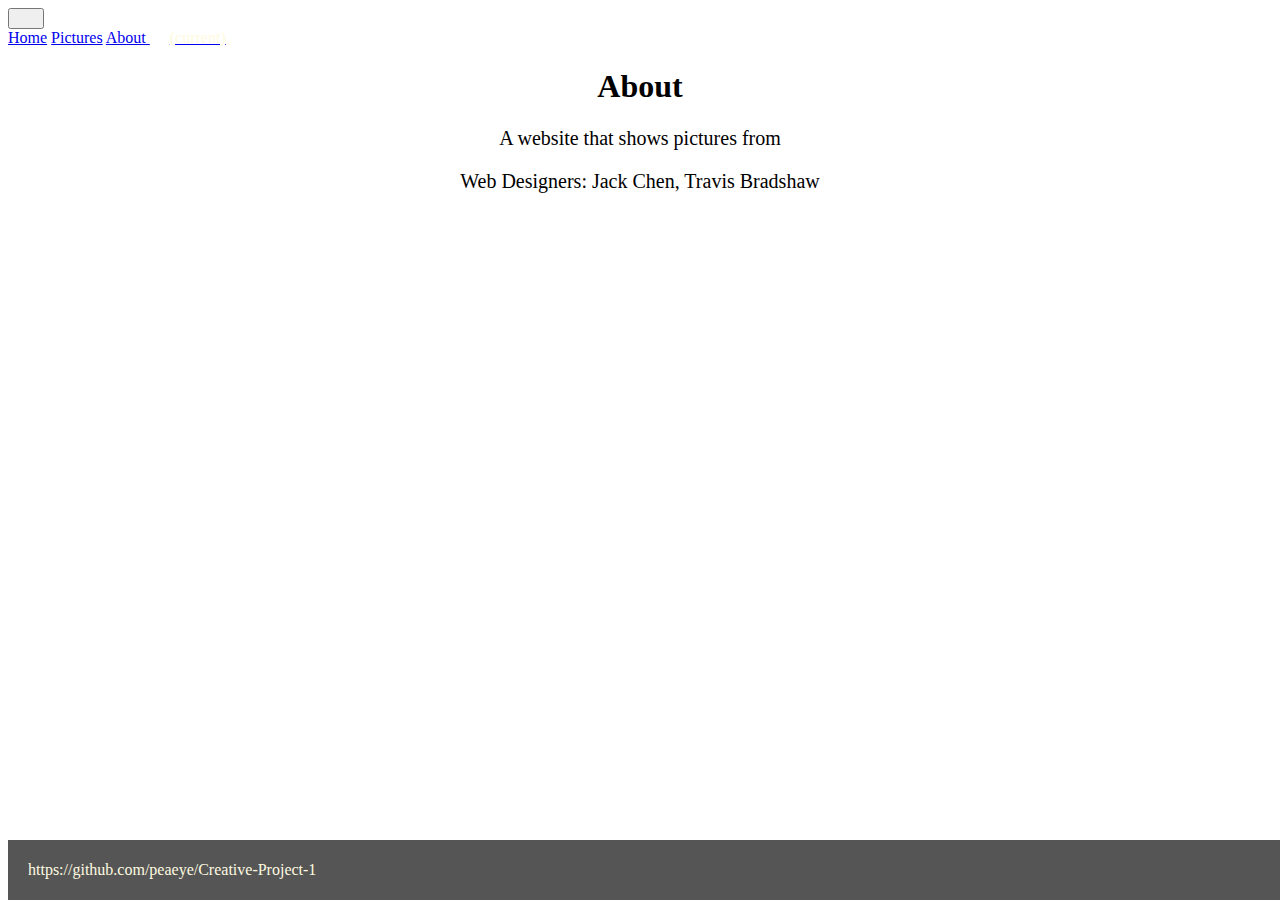
==== about.html @ d0a492e2 "merged style.css and pictures stage 1" ====
<!doctype html>
<html lang="en">

<head>
    <!-- Required meta tags -->
    <meta charset="utf-8">
    <meta name="viewport" content="width=device-width, initial-scale=1, shrink-to-fit=no">

    <!-- Bootstrap CSS -->

    <link rel="stylesheet" href="https://stackpath.bootstrapcdn.com/bootstrap/4.1.3/css/bootstrap.min.css" integrity="sha384-MCw98/SFnGE8fJT3GXwEOngsV7Zt27NXFoaoApmYm81iuXoPkFOJwJ8ERdknLPMO"
        crossorigin="anonymous">
    <link rel="stylesheet" href="style.css">
    <title>About</title>
</head>

<body>
    <nav class="navbar navbar-expand-lg navbar-light bg-light">
        <a class="navbar-brand" href="#"></a>
        <button class="navbar-toggler" type="button" data-toggle="collapse" data-target="#navbarNavAltMarkup"
            aria-controls="navbarNavAltMarkup" aria-expanded="false" aria-label="Toggle navigation">
            <span class="navbar-toggler-icon"></span>
        </button>
        <div class="collapse navbar-collapse" id="navbarNavAltMarkup">
            <div class="navbar-nav">
                <a class="nav-item nav-link" href="/index.html">Home</a>
                <a class="nav-item nav-link" href="/picture.html">Pictures</a>
                <a class="nav-item nav-link active" href="/about.html">About <span class="sr-only">(current)</span></a>
            </div>
        </div>
    </nav>
    
    <h1>About</h1>
    <p>A website that shows pictures from </p>
    <p>Web Designers: Jack Chen, Travis Bradshaw</p>

    <footer class="footer">
        <span>https://github.com/peaeye/Creative-Project-1</span>
    </footer>

    <!-- Optional JavaScript -->
    <!-- jQuery first, then Popper.js, then Bootstrap JS -->
    <script src="https://code.jquery.com/jquery-3.3.1.slim.min.js" integrity="sha384-q8i/X+965DzO0rT7abK41JStQIAqVgRVzpbzo5smXKp4YfRvH+8abtTE1Pi6jizo"
        crossorigin="anonymous"></script>
    <script src="https://cdnjs.cloudflare.com/ajax/libs/popper.js/1.14.3/umd/popper.min.js" integrity="sha384-ZMP7rVo3mIykV+2+9J3UJ46jBk0WLaUAdn689aCwoqbBJiSnjAK/l8WvCWPIPm49"
        crossorigin="anonymous"></script>
    <script src="https://stackpath.bootstrapcdn.com/bootstrap/4.1.3/js/bootstrap.min.js" integrity="sha384-ChfqqxuZUCnJSK3+MXmPNIyE6ZbWh2IMqE241rYiqJxyMiZ6OW/JmZQ5stwEULTy"
        crossorigin="anonymous"></script>
</body>

</html>
---- style.css ----
.footer {
    position: absolute;
    bottom: 0;
    width: 100%;
    /* Set the fixed height of the footer here */
    height: 60px;
    line-height: 60px;
    /* Vertically center the text there */
    background-color: #555;
    color: white;
}

span {
    color: #FEFAE0;
    margin-left: 20px;
}

.carousel .item {
    height: 300px;
}

.item img {
    position: absolute;
    top: 0;
    left: 0;
    min-height: 300px;
}

.item p{
    font-size: 10px;
}
/* Menu */
body {
  background-color: white;
}
h1 {
  text-align: center;
}
p {
  text-align: center;
  font-family: verdana;
  font-size: 20px;
}
.bg-dark {
  background-color: red !important;
}
.navbar-dark .navbar-nav .nav-link:focus, .navbar-dark .navbar-nav .nav-link:hover {
  color: #333;
}

.navbar-dark .navbar-nav .nav-link {
  color: #fff;
}
.portfolio {
  display: grid;
  grid-template: auto auto auto auto auto / 1fr 1fr 1fr;
  grid-column-gap: 10px;
  grid-row-gap: 10px;
}

.image img {
  width: 100%;
}
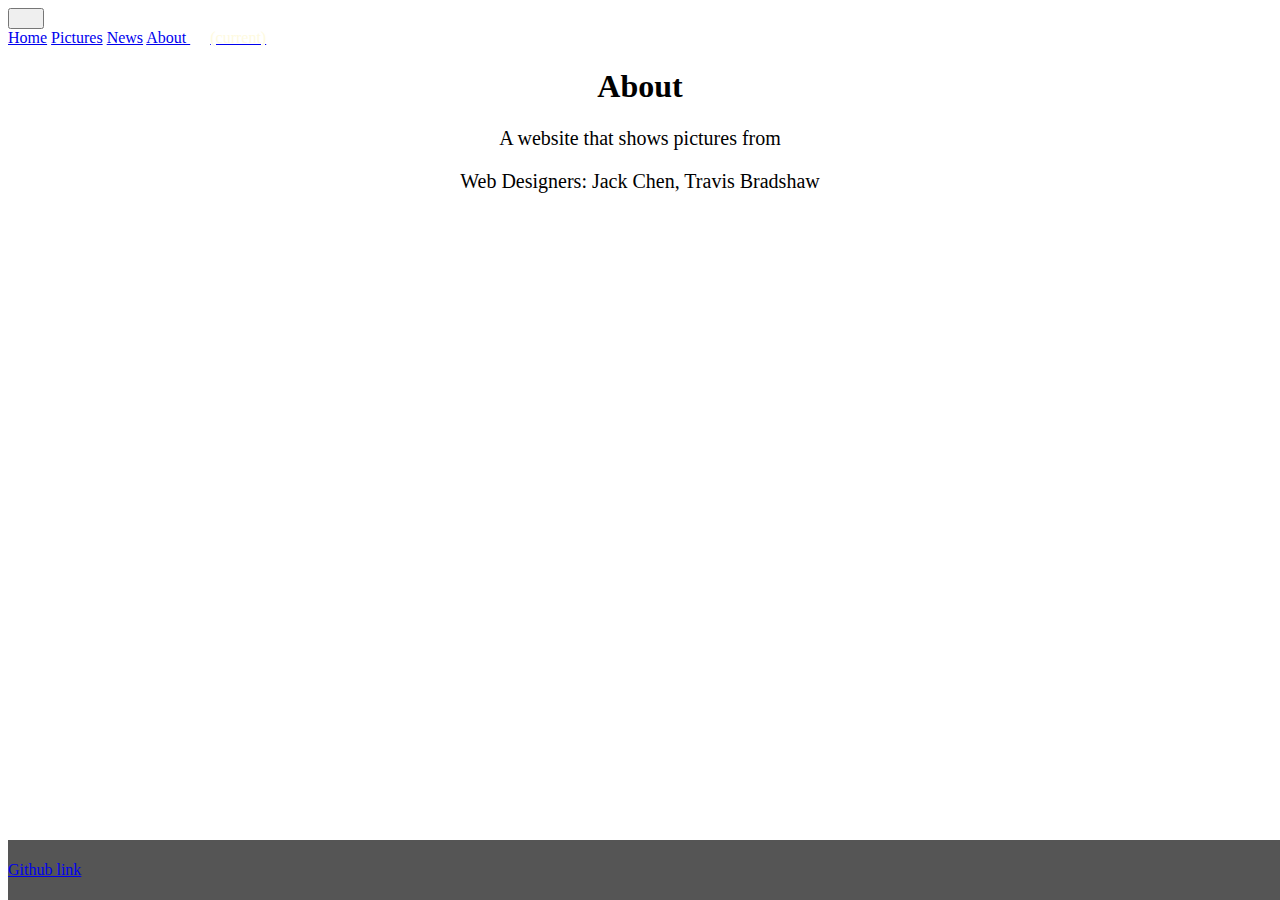
==== commit 73f0eeb4: "merged and pictures stage 1" ====
--- a/about.html
+++ b/about.html
@@ -25,6 +25,7 @@
             <div class="navbar-nav">
                 <a class="nav-item nav-link" href="/index.html">Home</a>
                 <a class="nav-item nav-link" href="/picture.html">Pictures</a>
+		        <a class="nav-item nav-link" href="/news.html">News</a>
                 <a class="nav-item nav-link active" href="/about.html">About <span class="sr-only">(current)</span></a>
             </div>
         </div>
@@ -35,7 +36,7 @@
     <p>Web Designers: Jack Chen, Travis Bradshaw</p>
 
     <footer class="footer">
-        <span>https://github.com/peaeye/Creative-Project-1</span>
+        <a href="https://github.com/peaeye/Creative-Project-1.git">Github link</a>
     </footer>
 
     <!-- Optional JavaScript -->
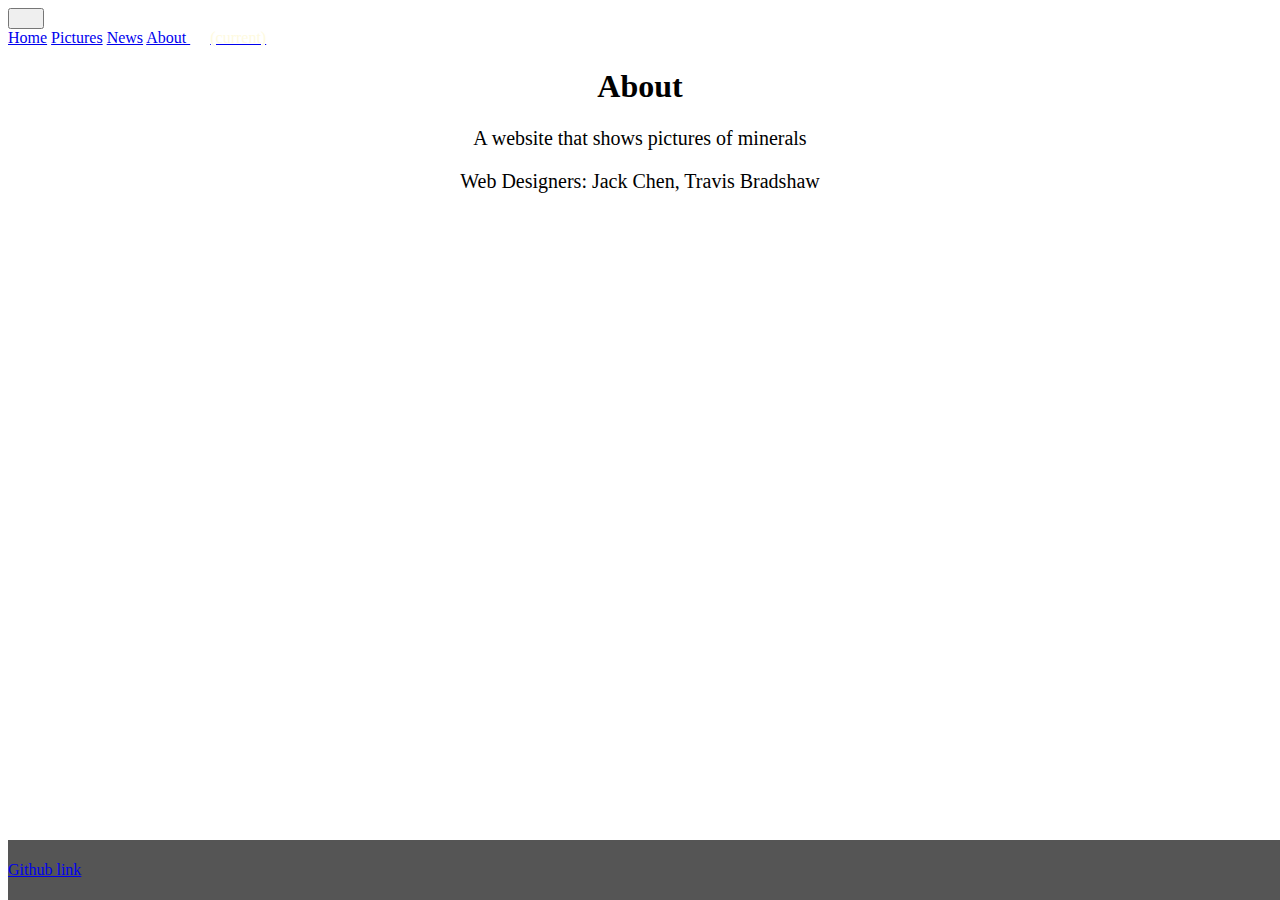
==== commit 0470c8a6: "About" ====
--- a/about.html
+++ b/about.html
@@ -32,7 +32,7 @@
     </nav>
     
     <h1>About</h1>
-    <p>A website that shows pictures from </p>
+    <p>A website that shows pictures of minerals </p>
     <p>Web Designers: Jack Chen, Travis Bradshaw</p>
 
     <footer class="footer">
--- a/style.css
+++ b/style.css
@@ -41,8 +41,9 @@
   font-family: verdana;
   font-size: 20px;
 }
+
 .bg-dark {
-  background-color: red !important;
+  background-color: #F8F8F8 !important;
 }
 .navbar-dark .navbar-nav .nav-link:focus, .navbar-dark .navbar-nav .nav-link:hover {
   color: #333;
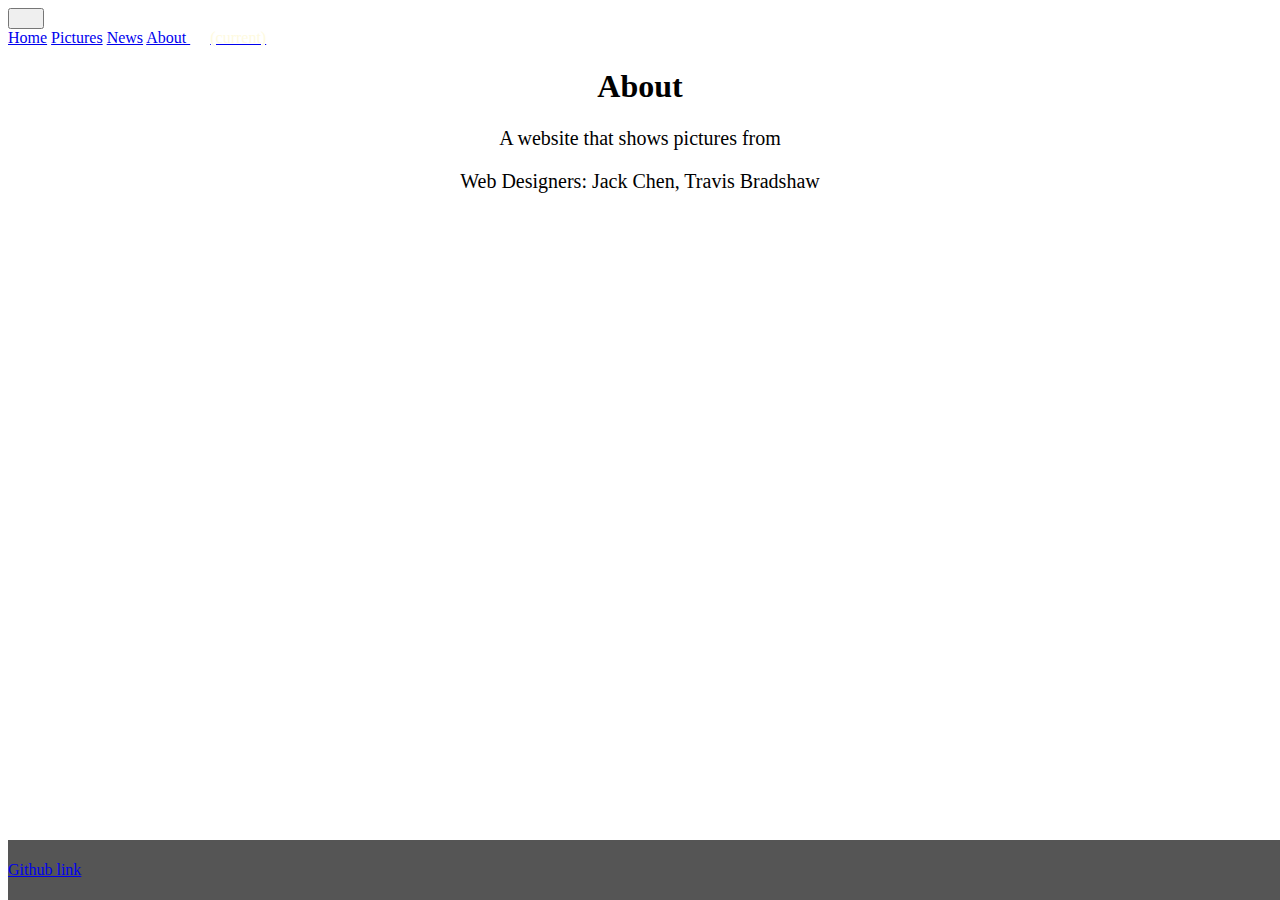
==== commit 7db66718: "Added more Pictures links" ====
--- a/about.html
+++ b/about.html
@@ -25,14 +25,14 @@
             <div class="navbar-nav">
                 <a class="nav-item nav-link" href="/index.html">Home</a>
                 <a class="nav-item nav-link" href="/picture.html">Pictures</a>
-		        <a class="nav-item nav-link" href="/news.html">News</a>
+                <a class="nav-item nav-link" href="/news.html">News</a>
                 <a class="nav-item nav-link active" href="/about.html">About <span class="sr-only">(current)</span></a>
             </div>
         </div>
     </nav>
-    
+
     <h1>About</h1>
-    <p>A website that shows pictures of minerals </p>
+    <p>A website that shows pictures from </p>
     <p>Web Designers: Jack Chen, Travis Bradshaw</p>
 
     <footer class="footer">
@@ -49,4 +49,4 @@
         crossorigin="anonymous"></script>
 </body>
 
-</html>
+</html>--- a/style.css
+++ b/style.css
@@ -26,39 +26,46 @@
     min-height: 300px;
 }
 
-.item p{
-    font-size: 10px;
+.carousel-item p {
+    font-size: 12px;
+    margin: 0;
 }
+
 /* Menu */
+
 body {
-  background-color: white;
+    background-color: white;
 }
+
 h1 {
-  text-align: center;
+    text-align: center;
 }
+
 p {
-  text-align: center;
-  font-family: verdana;
-  font-size: 20px;
+    text-align: center;
+    font-family: verdana;
+    font-size: 20px;
 }
 
 .bg-dark {
-  background-color: #F8F8F8 !important;
+    background-color: red !important;
 }
+
 .navbar-dark .navbar-nav .nav-link:focus, .navbar-dark .navbar-nav .nav-link:hover {
-  color: #333;
+    color: #333;
 }
 
 .navbar-dark .navbar-nav .nav-link {
-  color: #fff;
+    color: #fff;
 }
+
 .portfolio {
-  display: grid;
-  grid-template: auto auto auto auto auto / 1fr 1fr 1fr;
-  grid-column-gap: 10px;
-  grid-row-gap: 10px;
+    display: grid;
+    grid-template: auto auto auto auto auto / 1fr 1fr 1fr;
+    grid-column-gap: 10px;
+    grid-row-gap: 10px;
 }
 
 .image img {
-  width: 100%;
-}
+    width: 100%;
+}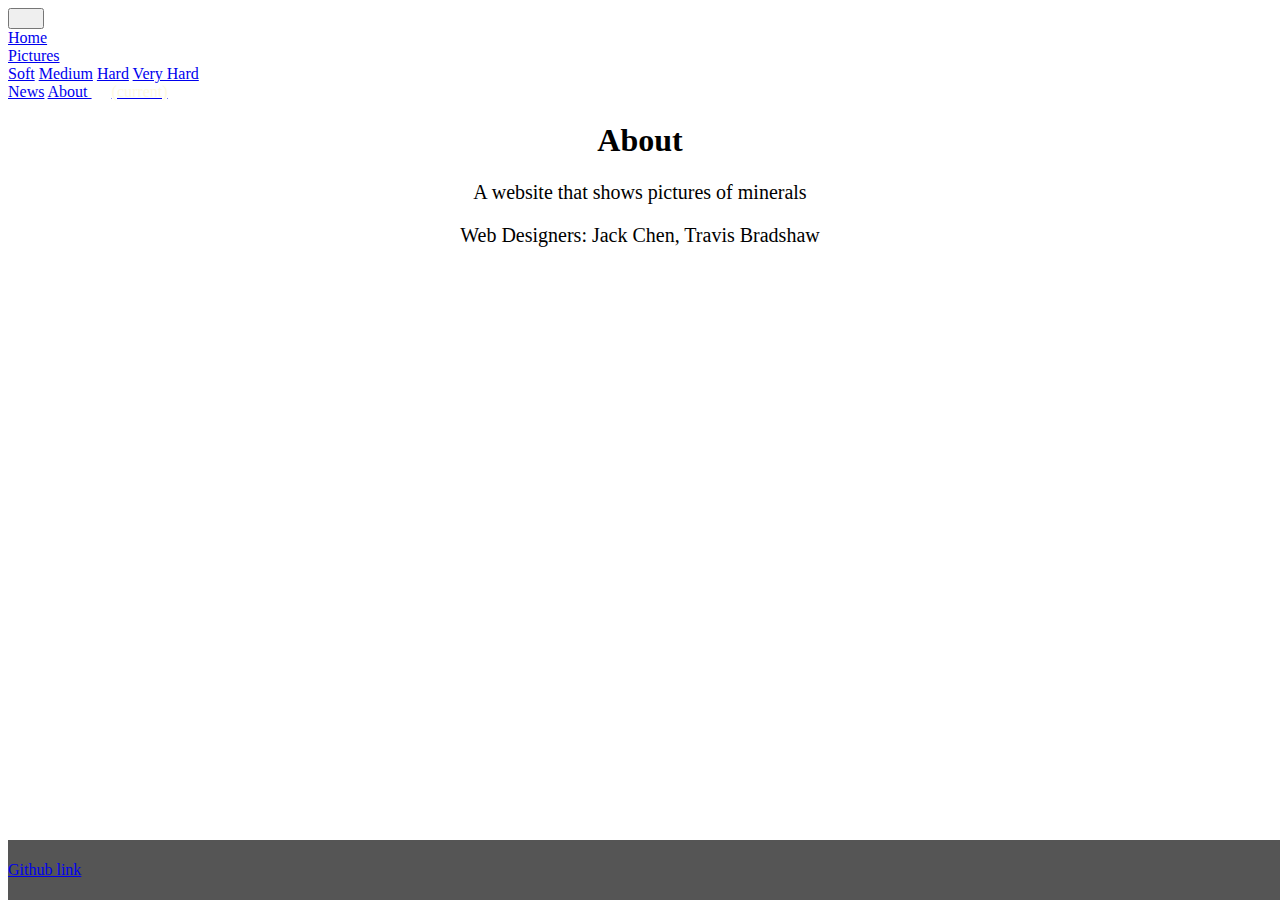
==== commit c84d3091: "dropdown" ====
--- a/about.html
+++ b/about.html
@@ -24,15 +24,25 @@
         <div class="collapse navbar-collapse" id="navbarNavAltMarkup">
             <div class="navbar-nav">
                 <a class="nav-item nav-link" href="/index.html">Home</a>
-                <a class="nav-item nav-link" href="/picture.html">Pictures</a>
-                <a class="nav-item nav-link" href="/news.html">News</a>
+                <li class="nav-item dropdown">
+                    <a class="nav-link dropdown-toggle" href="#" id="navbarDropdown" role="button" data-toggle="dropdown" aria-haspopup="true" aria-expanded="false">
+                         Pictures
+                    </a>
+                        <div class="dropdown-menu" aria-labelledby="navbarDropdown">
+                            <a class="dropdown-item" href="#">Soft</a>
+                            <a class="dropdown-item" href="#">Medium</a>
+                            <a class="dropdown-item" href="#">Hard</a>
+                            <a class="dropdown-item" href="#">Very Hard</a>
+                        </div>
+                </li>
+	        <a class="nav-item nav-link" href="/news.html">News</a>
                 <a class="nav-item nav-link active" href="/about.html">About <span class="sr-only">(current)</span></a>
             </div>
         </div>
     </nav>
-
+    
     <h1>About</h1>
-    <p>A website that shows pictures from </p>
+    <p>A website that shows pictures of minerals </p>
     <p>Web Designers: Jack Chen, Travis Bradshaw</p>
 
     <footer class="footer">
@@ -49,4 +59,4 @@
         crossorigin="anonymous"></script>
 </body>
 
-</html>+</html>
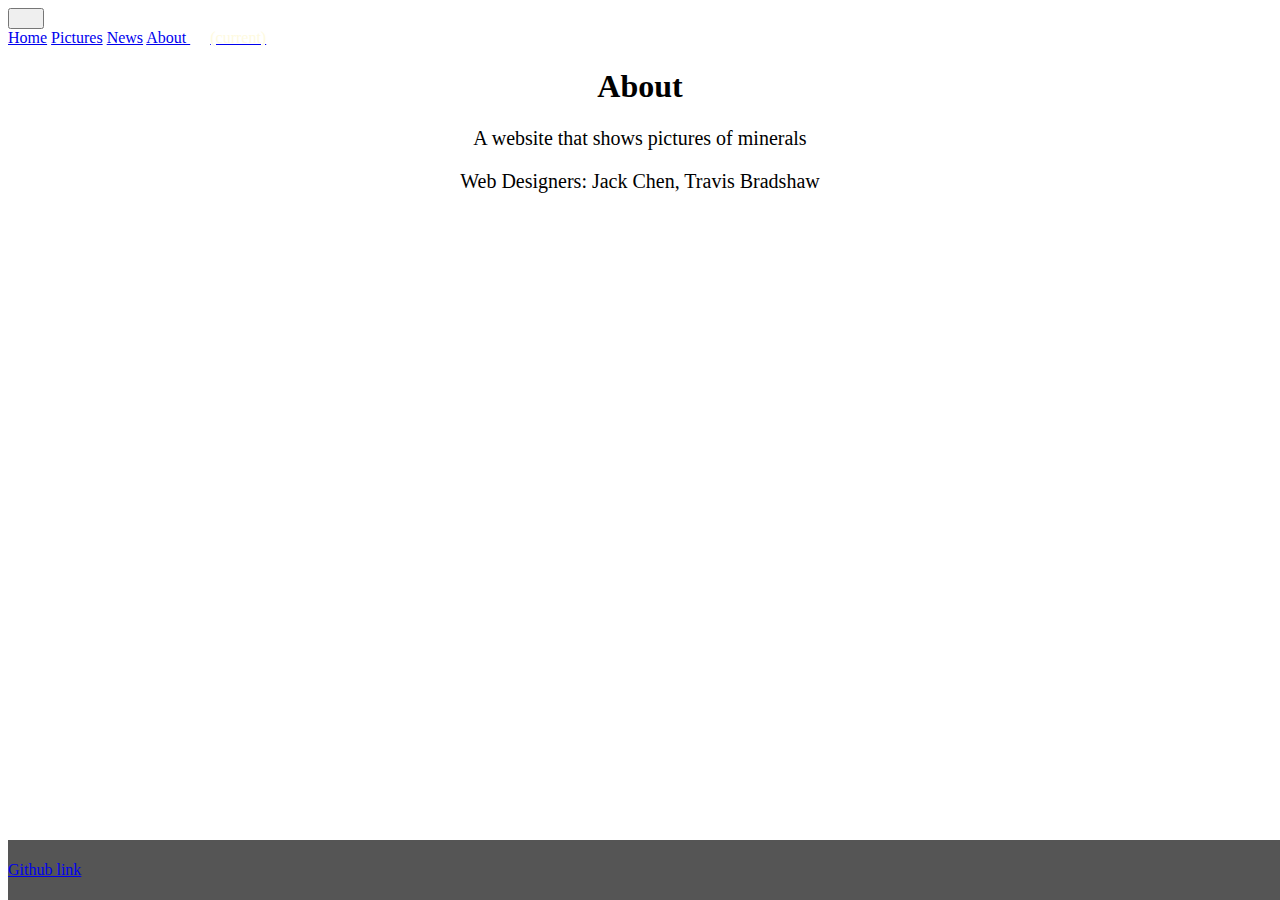
==== commit 17e044a5: "Merged and added more picture links" ====
--- a/about.html
+++ b/about.html
@@ -24,23 +24,13 @@
         <div class="collapse navbar-collapse" id="navbarNavAltMarkup">
             <div class="navbar-nav">
                 <a class="nav-item nav-link" href="/index.html">Home</a>
-                <li class="nav-item dropdown">
-                    <a class="nav-link dropdown-toggle" href="#" id="navbarDropdown" role="button" data-toggle="dropdown" aria-haspopup="true" aria-expanded="false">
-                         Pictures
-                    </a>
-                        <div class="dropdown-menu" aria-labelledby="navbarDropdown">
-                            <a class="dropdown-item" href="#">Soft</a>
-                            <a class="dropdown-item" href="#">Medium</a>
-                            <a class="dropdown-item" href="#">Hard</a>
-                            <a class="dropdown-item" href="#">Very Hard</a>
-                        </div>
-                </li>
-	        <a class="nav-item nav-link" href="/news.html">News</a>
+                <a class="nav-item nav-link" href="/picture.html">Pictures</a>
+                <a class="nav-item nav-link" href="/news.html">News</a>
                 <a class="nav-item nav-link active" href="/about.html">About <span class="sr-only">(current)</span></a>
             </div>
         </div>
     </nav>
-    
+
     <h1>About</h1>
     <p>A website that shows pictures of minerals </p>
     <p>Web Designers: Jack Chen, Travis Bradshaw</p>
@@ -59,4 +49,4 @@
         crossorigin="anonymous"></script>
 </body>
 
-</html>
+</html>--- a/style.css
+++ b/style.css
@@ -48,7 +48,7 @@
 }
 
 .bg-dark {
-    background-color: red !important;
+  background-color: #F8F8F8 !important;
 }
 
 .navbar-dark .navbar-nav .nav-link:focus, .navbar-dark .navbar-nav .nav-link:hover {
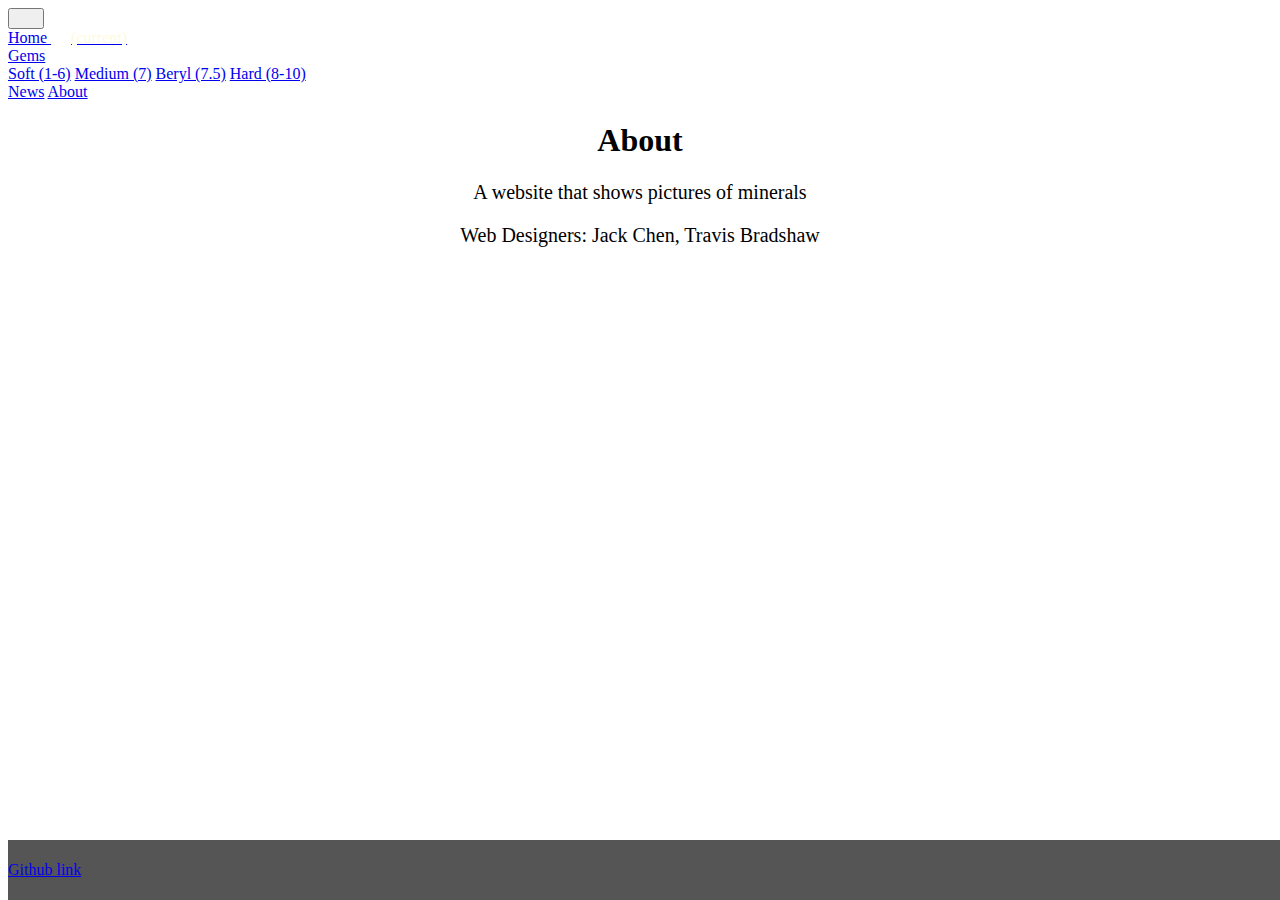
==== commit f5a32695: "added pictures links" ====
--- a/about.html
+++ b/about.html
@@ -23,10 +23,21 @@
         </button>
         <div class="collapse navbar-collapse" id="navbarNavAltMarkup">
             <div class="navbar-nav">
-                <a class="nav-item nav-link" href="/index.html">Home</a>
-                <a class="nav-item nav-link" href="/picture.html">Pictures</a>
+                <a class="nav-item nav-link active" href="/index.html">Home <span class="sr-only">(current)</span></a>
+                <li class="nav-item dropdown">
+                    <a class="nav-link dropdown-toggle" href="#" id="navbarDropdown" role="button" data-toggle="dropdown"
+                        aria-haspopup="true" aria-expanded="false">
+                        Gems
+                    </a>
+                    <div class="dropdown-menu" aria-labelledby="navbarDropdown">
+                        <a class="dropdown-item" href="picture.html">Soft (1-6)</a>
+                        <a class="dropdown-item" href="pictures2.html">Medium (7)</a>
+                        <a class="dropdown-item" href="pictures3.html">Beryl (7.5)</a>
+                        <a class="dropdown-item" href="pictures4.html">Hard (8-10)</a>
+                    </div>
+                </li>
                 <a class="nav-item nav-link" href="/news.html">News</a>
-                <a class="nav-item nav-link active" href="/about.html">About <span class="sr-only">(current)</span></a>
+                <a class="nav-item nav-link" href="/about.html">About</a>
             </div>
         </div>
     </nav>
--- a/style.css
+++ b/style.css
@@ -48,7 +48,7 @@
 }
 
 .bg-dark {
-  background-color: #F8F8F8 !important;
+    background-color: #F8F8F8 !important;
 }
 
 .navbar-dark .navbar-nav .nav-link:focus, .navbar-dark .navbar-nav .nav-link:hover {
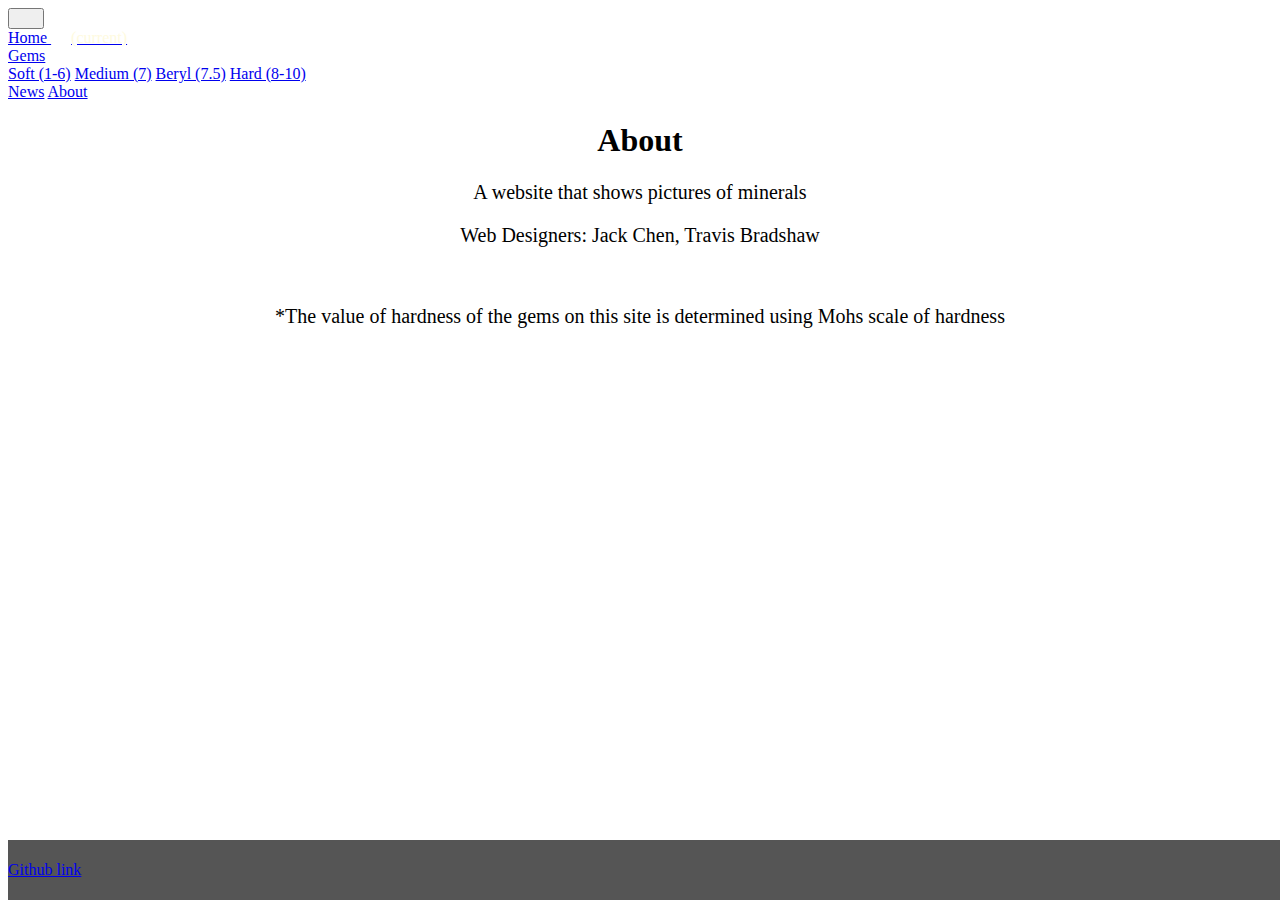
==== commit c9f766cc: "some small quality changes" ====
--- a/about.html
+++ b/about.html
@@ -45,7 +45,8 @@
     <h1>About</h1>
     <p>A website that shows pictures of minerals </p>
     <p>Web Designers: Jack Chen, Travis Bradshaw</p>
-
+    <br>
+    <p>*The value of hardness of the gems on this site is determined using Mohs scale of hardness</p>
     <footer class="footer">
         <a href="https://github.com/peaeye/Creative-Project-1.git">Github link</a>
     </footer>
--- a/style.css
+++ b/style.css
@@ -37,7 +37,7 @@
     background-color: white;
 }
 
-h1 {
+h1, h2 {
     text-align: center;
 }
 
